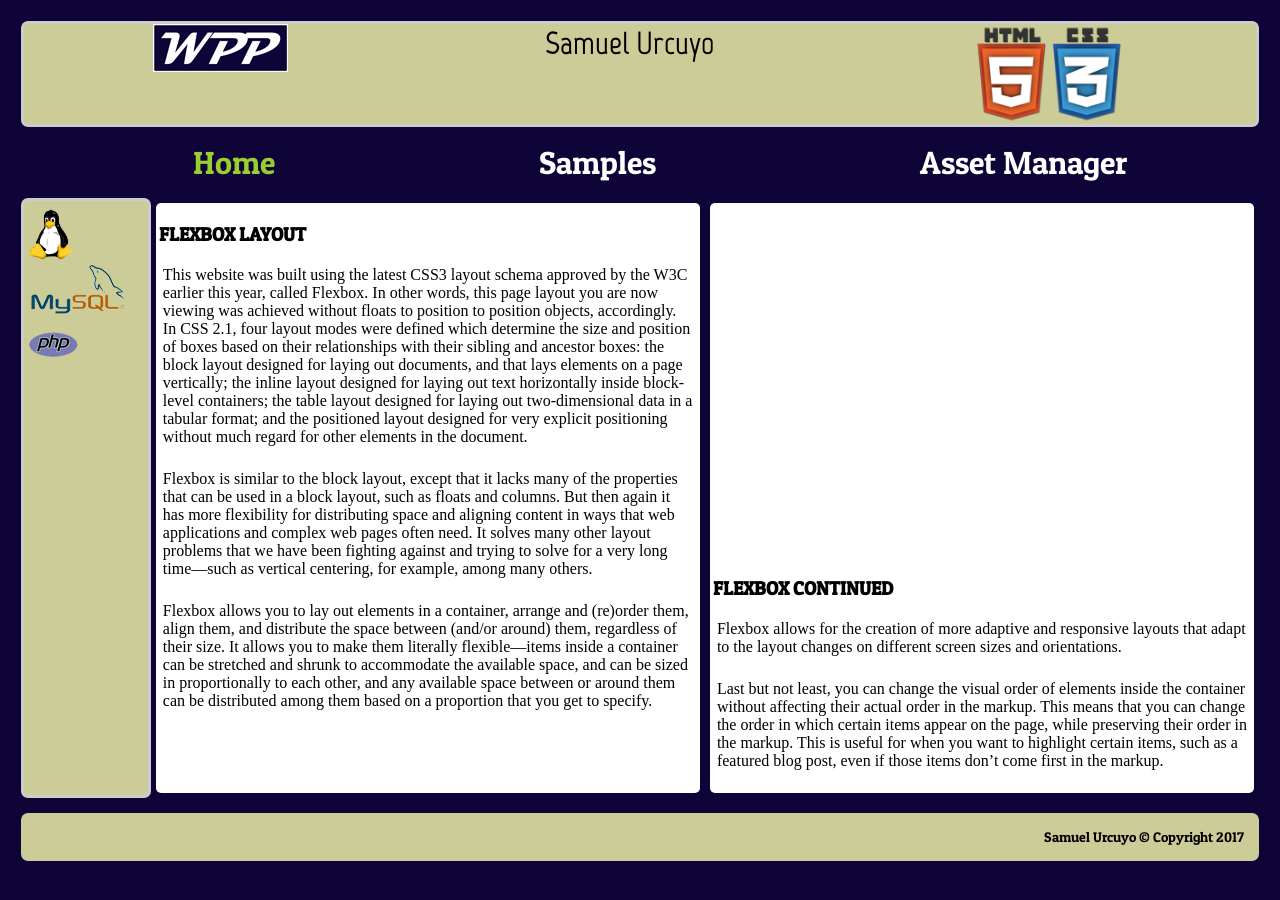
==== index.html @ 7661a4d3 "Add files via upload" ====
<!DOCTYPE html>

<html>

<head>  <meta charset="utf-8">

    <title>Web Page Development Professionals - Phoenix, AZ</title>

    <meta name="viewport" content="width=device-width, initial-scale=1">

    <link rel="stylesheet" href="css/normalize.css">

    <link rel="stylesheet" href="css/styles.css">

    <!--link rel="stylesheet" href="css/test_nav.css"-->

    <link href="https://fonts.googleapis.com/css?family=Patua+One" rel="stylesheet">

    <link href="https://fonts.googleapis.com/css?family=Patua+One" rel="stylesheet">

    <link href="https://fonts.googleapis.com/css?family=Marvel" rel="stylesheet">
	
	<link href="favicon.ico" rel="icon" type="image/x-icon" />

</head>

<body>

<div class="container">

<header>

    <div class="logo"><img src="images/logo.png" alt="Web Page Pros"></div>

    <span class="name">Samuel Urcuyo</span>

    <div class="images"><img src="images/html5css3.png" height="" alt="html 5">

    </div>

</header>

<nav class="navBar">

    <nav class="wrapper">

        <div class="logo"></div><!-- Logo -->

        <input type="checkbox" id="menu-toggle">

        <label for="menu-toggle" class="label-toggle"></label>

        </input>

        <ul>

            <a href="index.html"style="color:yellowgreen;"><li>Home</li></a>

            <a href="samples"><li>Samples</li></a>

            <a href="http://phxcriminallawyers.com/tags/public/"><li>Asset Manager</li></a>

        </ul>

    </nav>

</nav>

<main>


    <aside> <img src="images/linux_logo.png" height="60" alt="linux" > <br><img src="images/mysql-logo.png" alt="mysql"><img src="images/php-logo.png" alt="php" >  </aside>

    <section>

        <h2>FLEXBOX LAYOUT</h2>


        <p>This website was built using the latest CSS3 layout schema approved by the W3C earlier this year, called Flexbox. In other words, this page layout you are now viewing was achieved without floats to position to position objects, accordingly. In CSS 2.1, four layout modes were defined which determine the size and position of boxes based on their relationships with their sibling and ancestor boxes: the block layout designed for laying out documents, and that lays elements on a page vertically; the inline layout designed for laying out text horizontally inside block-level containers; the table layout designed for laying out two-dimensional data in a tabular format; and the positioned layout designed for very explicit positioning without much regard for other elements in the document.</p>
        <p> Flexbox is similar to the block layout, except that it lacks many of the properties that can be used in a block layout, such as floats and columns. But then again it has more flexibility for distributing space and aligning content in ways that web applications and complex web pages often need. It solves many other layout problems that we have been fighting against and trying to solve for a very long time—such as vertical centering, for example, among many others.</p>
        <p> Flexbox allows you to lay out elements in a container, arrange and (re)order them, align them, and distribute the space between (and/or around) them, regardless of their size. It allows you to make them literally flexible—items inside a container can be stretched and shrunk to accommodate the available space, and can be sized in proportionally to each other, and any available space between or around them can be distributed among them based on a proportion that you get to specify.</p>

    </section>



    <section>



            <iframe width="520" height="260" src="https://www.youtube.com/embed/a0Zz9oVGgJc" frameborder="0" allowfullscreen></iframe>



            <h2>FLEXBOX CONTINUED</h2>



        <p>Flexbox allows for the creation of more adaptive and responsive layouts that adapt to the layout changes on different screen sizes and orientations.</p>
        <p> Last but not least, you can change the visual order of elements inside the container without affecting their actual order in the markup. This means that you can change the order in which certain items appear on the page, while preserving their order in the markup. This is useful for when you want to highlight certain items, such as a featured blog post, even if those items don’t come first in the markup.</p>

        </section>



</main>



<footer class="footer">

    <div class="copyright">Samuel Urcuyo &COPY; Copyright 2017</div>

</footer>

</div>

</body>

</html>
---- css/styles.css ----
html{background-color:#0f0437; padding:1em;}
body{margin:5px;}
header,.name, nav ul, main, footer{
	display: -webkit-flex;	display: flex;
  	-webkit-flex-direction: row; flex-direction: row;
    justify-content: space-between; justify-content: space-around;

}

header{background-color:#cccc99; border-color: #ccc; border-style:solid; border-radius: 7px; height:100px;  flex: 1 }


.name{display: flex; flex-direction:row; justify-content:flex-start;
    font-family: 'Marvel', sans-serif; font-size:2em; font-weight:bold;-webkit-flex-wrap:nowrap; flex-wrap:nowrap;  order:2;
}

.logo{order:1; justify-content:flex-start;}
.images{display:flex; flex-direction: row; -webkit-flex-direction: row;  -webkit-justify-content: flex-end;  justify-content: flex-end; order:3;
   align-content: center; }

nav ul{margin-left:0;}
nav ul a li{ list-style:none;font-family: 'Patua One', cursive;  text-decoration:none;}
nav ul a{text-decoration:none;color:#fff; font-family: 'Patua One', cursive;  justify-content: space-around; font-size:2em;margin:auto;}
nav ul a:hover{ color:#f00;  }
nav #menu-toggle {display: none;}
nav .label-toggle {display: none;}

section h2 {display:flex; flex-direction:row;  }
aside { align-items:flex-start; flex-basis:10%; width:100px;
    -webkit-flex-direction: row;  flex-direction: column; background-color: #cccc99; border-color: #ccc; border-style:solid; border-radius: 7px;}

section{padding:3px;  background-color:#fff;  margin:5px; border-radius:5px;  -webkit-flex: 2 0 0; flex: 2 0 0;}
 h2{font-family: 'Patua One', cursive; font-size:1.2em;font-weight:bold;}
 p{font-family: 'Comfortaa', cursive;padding:4px;}
 
  iframe{width:100%; height:350px;}

/* Footer*/
footer { color:#000;background-color:#cccc99;
    padding:15px; flex-direction: row;   justify-content:flex-end; -webkit-justify-content: flex-end;  font-family: 'Patua One', sans-serif;
    border-radius: 7px;font-size:.9em; margin-top:15px;}

/* Media Queries */
  @media (max-width: 352px)
 {
      header,  main, footer{
           -webkit-flex-direction: row;
           flex-direction: row;
      display: -webkit-flex;	display: flex;

  }
    header{ }

      .name{ margin: auto;}
       h2{font-family: 'Patua One', cursive; font-weight:bold;}

    main{min-width:100%}
       footer { font-size:.6em; }
       aside{display:none;}

   iframe{width:100%;}
header{display:none;}
}

@media (max-width: 768px) {
    header, main, footer {
        display: flex;
        -webkit-flex-direction: column;
        flex-direction: column;
        -webkit-align-items: flex-start;
        align-items: center;

    }

    .name{ margin:auto; }

     nav ul li{display:flex; -webkit-justify-content: space-between;
         -webkit-flex-direction: row;  flex-direction: 	row; justify-content: space-around; 
         font-size:1.4em; margin:auto;}

.images{display:none  }
aside{display:none;}

footer {color:#000; background-color:#cccc99;
        padding:15px; flex-direction: row;   justify-content:flex-end; 
        -webkit-justify-content: flex-end; font-size:.7em}

iframe{width:100%;}.name{color:#fff;margin:auto;}
}


/*{ display: flex; margin:10px; padding: 0;  -webkit-flex-direction: row; flex-direction: row; */


@media screen and (max-width: 768px) {

    nav ul {

        background-color: #E84545;

        display: block;

        height: 0;

        list-style-type: none;

        opacity: 0;

        text-align: left;

        transition: all 1s ease;

        width: 100%;

        visibility: hidden;

    }

    nav li {

        border-bottom: 2px solid #53354A;

        color: #53354A;

        display: block;

        font-size: 1.2em;

        padding: 2em 0;

    }

    nav #menu-toggle:checked ~ ul {

        opacity: 1;

        height: 100%;

        visibility: visible;
        max-width: 90%;


    }

    nav .label-toggle {

        background: linear-gradient(to bottom, #E84545 0%, #E84545 20%, transparent 20%, transparent 40%, #E84545 40%, #E84545 60%, transparent 60%, transparent 80%, #E84545 80%, #E84545 100%);

        cursor: pointer;

        display: flex;
        flex-direction:row;
        justify-content: flex-start;
        /* float: right; */

        height: 35px;

        margin-top: 1em;

        width: 35px;

    }

    nav .wrapper {

        display: block;

    }

}
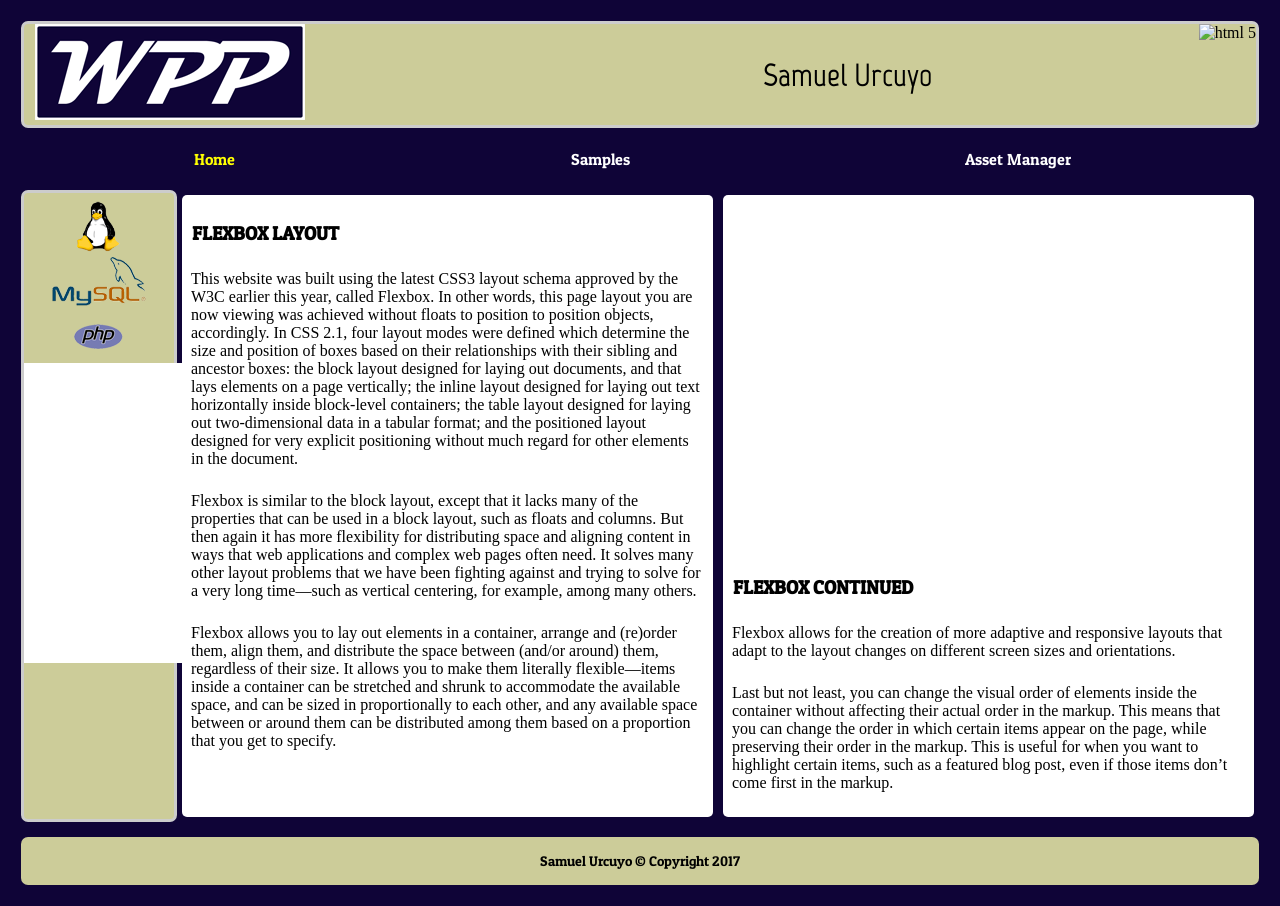
==== commit 9fa36291: "Update index.html updated index" ====
--- a/index.html
+++ b/index.html
@@ -30,11 +30,13 @@
 
 <header>
 
-    <div class="logo"><img src="images/logo.png" alt="Web Page Pros"></div>
+    <div
+            class="logo"><img src="images/logo3.png" alt="Web Page Pros"></div>
 
     <span class="name">Samuel Urcuyo</span>
 
-    <div class="images"><img src="images/html5css3.png" height="" alt="html 5">
+    <div
+            class="images"><img src="images/tri-dev.png" height="" alt="html 5">
 
     </div>
 
@@ -54,13 +56,14 @@
 
         <ul>
 
-            <a href="index.html"style="color:yellowgreen;"><li>Home</li></a>
+            <a href="index.html"style="color:yellow;"><li>Home</li></a>
 
             <a href="samples"><li>Samples</li></a>
 
             <a href="http://phxcriminallawyers.com/tags/public/"><li>Asset Manager</li></a>
 
         </ul>
+        <div
 
     </nav>
 
@@ -69,7 +72,8 @@
 <main>
 
 
-    <aside> <img src="images/linux_logo.png" height="60" alt="linux" > <br><img src="images/mysql-logo.png" alt="mysql"><img src="images/php-logo.png" alt="php" >  </aside>
+    <aside style class="side_nav"> <img
+            src="images/linux_logo.png" height="60" alt="linux" ><br><img src="images/mysql-logo.png" alt="mysql"><img src="images/php-logo.png" alt="php"><br><img src="images/html5.png" alt="mysql">  </aside>
 
     <section>
 
@@ -117,4 +121,4 @@
 
 </body>
 
-</html>+</html>
--- a/css/styles.css
+++ b/css/styles.css
@@ -1,171 +1,149 @@
 
 html{background-color:#0f0437; padding:1em;}
 body{margin:5px;}
-header,.name, nav ul, main, footer{
-	display: -webkit-flex;	display: flex;
+
+/* Flex Container */
+header, main, footer{display: -webkit-flex;	display: flex;
   	-webkit-flex-direction: row; flex-direction: row;
     justify-content: space-between; justify-content: space-around;
-
 }
 
-header{background-color:#cccc99; border-color: #ccc; border-style:solid; border-radius: 7px; height:100px;  flex: 1 }
+/* Flex container children properties */
+header{background-color:#cccc99; border-color: #ccc; border-style:solid; border-radius: 7px; height:100%; max-width:100%;}
 
+.name{ font-family: 'Marvel', sans-serif; font-size:2em; font-weight:bold; order:2;  -webkit-flex: 1 0 0; flex: 1 0 0;margin:auto; }
 
-.name{display: flex; flex-direction:row; justify-content:flex-start;
-    font-family: 'Marvel', sans-serif; font-size:2em; font-weight:bold;-webkit-flex-wrap:nowrap; flex-wrap:nowrap;  order:2;
-}
+ .logo{order:1; justify-content:flex-start; min-width: 60%;}
+ .images{display:flex; flex-direction: row; -webkit-flex-direction: row;  -webkit-justify-content: flex-end;  justify-content: flex-end; order:3;
+ }
+.images2{display:none }
 
-.logo{order:1; justify-content:flex-start;}
-.images{display:flex; flex-direction: row; -webkit-flex-direction: row;  -webkit-justify-content: flex-end;  justify-content: flex-end; order:3;
-   align-content: center; }
-
-nav ul{margin-left:0;}
+/* Flex navigation menu */
+.navbar{margin:0;}
+nav ul{margin-left:0;display: -webkit-flex;	display: flex; -webkit-flex-direction: row; flex-direction: row; width:98%; padding:5px;}
 nav ul a li{ list-style:none;font-family: 'Patua One', cursive;  text-decoration:none;}
-nav ul a{text-decoration:none;color:#fff; font-family: 'Patua One', cursive;  justify-content: space-around; font-size:2em;margin:auto;}
+nav ul a{text-decoration:none;color:#fff; font-family: 'Patua One', cursive;  justify-content: space-around; margin:auto;}
 nav ul a:hover{ color:#f00;  }
 nav #menu-toggle {display: none;}
 nav .label-toggle {display: none;}
 
-section h2 {display:flex; flex-direction:row;  }
-aside { align-items:flex-start; flex-basis:10%; width:100px;
-    -webkit-flex-direction: row;  flex-direction: column; background-color: #cccc99; border-color: #ccc; border-style:solid; border-radius: 7px;}
+/* Side nav */
 
-section{padding:3px;  background-color:#fff;  margin:5px; border-radius:5px;  -webkit-flex: 2 0 0; flex: 2 0 0;}
+
+/* Content properties */
+section h2 {display:flex; flex-direction:row; padding:5px;}
+aside { align-items:flex-start; flex-basis:10%; width:100px; -webkit-flex-direction: row; max-width:150px; flex-direction: column; background-color: #cccc99; border-color: #ccc; border-style:solid; border-radius: 7px; text-align:center; flex: 1 0 0;}
+
+section{padding:5px;  background-color:#fff;  margin:5px; border-radius:5px; -webkit-flex: 2 0 0; flex: 2 0 0;}
  h2{font-family: 'Patua One', cursive; font-size:1.2em;font-weight:bold;}
  p{font-family: 'Comfortaa', cursive;padding:4px;}
  
-  iframe{width:100%; height:350px;}
+/* Youtube video container */
+iframe{width:100%; height:350px;}
 
 /* Footer*/
-footer { color:#000;background-color:#cccc99;
-    padding:15px; flex-direction: row;   justify-content:flex-end; -webkit-justify-content: flex-end;  font-family: 'Patua One', sans-serif;
-    border-radius: 7px;font-size:.9em; margin-top:15px;}
+footer { color:#000;background-color:#cccc99;  padding:15px; flex-direction: row;     font-family: 'Patua One', sans-serif;  border-radius: 7px;font-size:.9em; margin-top:15px;  }
+.copyright{justify-content:flex-end; -webkit-justify-content: flex-end;}
 
 /* Media Queries */
   @media (max-width: 352px)
  {
-      header,  main, footer{
-           -webkit-flex-direction: row;
-           flex-direction: row;
-      display: -webkit-flex;	display: flex;
+      header,main, footer{
+       -webkit-flex-direction: row;  flex-direction: row;
+    }
 
-  }
-    header{ }
-
-      .name{ margin: auto;}
-       h2{font-family: 'Patua One', cursive; font-weight:bold;}
-
-    main{min-width:100%}
-       footer { font-size:.6em; }
-       aside{display:none;}
-
-   iframe{width:100%;}
-header{display:none;}
+    h2{font-family: 'Patua One', cursive; font-weight:bold;}
+    aside{display:none;}
+    iframe{width:100%;}
+    .logo img{width:100%;}
+    .images img{width:100%;}
 }
 
-@media (max-width: 768px) {
+
+@media screen and (max-width: 768px) {
     header, main, footer {
+        display: -webkit-flex;
         display: flex;
         -webkit-flex-direction: column;
         flex-direction: column;
         -webkit-align-items: flex-start;
-        align-items: center;
+        align-items: flex-start;
 
     }
 
-    .name{ margin:auto; }
-
-     nav ul li{display:flex; -webkit-justify-content: space-between;
-         -webkit-flex-direction: row;  flex-direction: 	row; justify-content: space-around; 
-         font-size:1.4em; margin:auto;}
-
-.images{display:none  }
-aside{display:none;}
-
-footer {color:#000; background-color:#cccc99;
-        padding:15px; flex-direction: row;   justify-content:flex-end; 
-        -webkit-justify-content: flex-end; font-size:.7em}
-
-iframe{width:100%;}.name{color:#fff;margin:auto;}
-}
-
-
-/*{ display: flex; margin:10px; padding: 0;  -webkit-flex-direction: row; flex-direction: row; */
-
-
-@media screen and (max-width: 768px) {
-
     nav ul {
-
         background-color: #E84545;
-
-        display: block;
-
+        display: flex;
+        flex-direction: column;
+        -webkit-flex-direction: column;
         height: 0;
-
         list-style-type: none;
-
         opacity: 0;
-
-        text-align: left;
-
         transition: all 1s ease;
-
-        width: 100%;
-
         visibility: hidden;
-
+        justify-content: flex-start;
+        -webkit-justify-content: flex-start;
+        border-radius: 5px;
     }
 
     nav li {
+        border-bottom: 2px solid #53461a;
+        color: #53534f;
+        display: flex;
+        flex-direction: column;
+        font-size: 1.2em;
+        padding: 2em 0;
+        width: 100%
+    }
 
-        border-bottom: 2px solid #53354A;
-
-        color: #53354A;
-
-        display: block;
-
-        font-size: 1.2em;
-
-        padding: 2em 0;
-
+    nav ul a li:hover {
+        color: yellow;
+        transition: all 1s ease;
     }
 
     nav #menu-toggle:checked ~ ul {
-
         opacity: 1;
-
         height: 100%;
-
         visibility: visible;
-        max-width: 90%;
-
-
     }
 
-    nav .label-toggle {
-
-        background: linear-gradient(to bottom, #E84545 0%, #E84545 20%, transparent 20%, transparent 40%, #E84545 40%, #E84545 60%, transparent 60%, transparent 80%, #E84545 80%, #E84545 100%);
-
+    nav .label-toggle {background: linear-gradient(to bottom, #E84545 0%, #E84545 20%, transparent 20%, transparent 40%, #E84545 40%, #E84545 60%, transparent 60%, transparent 80%, #E84545 80%, #E84545 100%);
         cursor: pointer;
-
         display: flex;
-        flex-direction:row;
+        flex-direction: column;
+        -webkit-flex-direction: column;
         justify-content: flex-start;
         /* float: right; */
-
         height: 35px;
-
-        margin-top: 1em;
-
         width: 35px;
-
     }
 
     nav .wrapper {
-
-        display: block;
-
+        display: flex;
+        flex-direction: column;
+        -webkit-flex-direction: column;
+        align-items: flex-end;
+        width: 100%;
+        margin-top: 5px;
     }
 
-}+    aside {
+        display: none;
+    }
+
+    .images {
+        height: 80px;
+        margin: auto;
+    }
+
+    .name {
+        order: 2;
+    }
+
+    .logo {
+        order: 1;
+        -webkit-align-items: center;
+        align-items: center;
+        margin: auto;
+    }
+}
